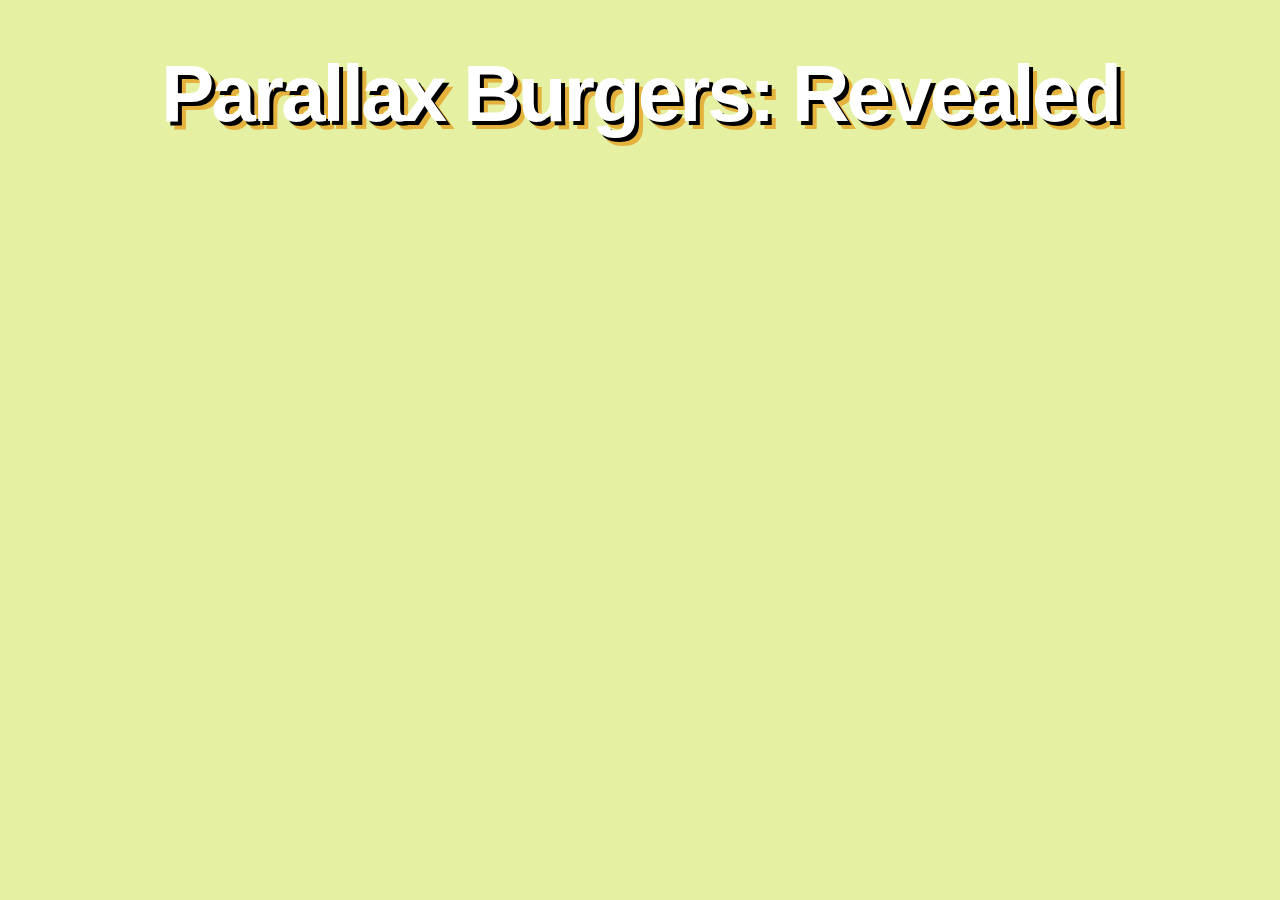
==== files/parallax/index.html @ 28dbecb2 "parallax burgers" ====
<!DOCTYPE html>
<html>
  <head>
    <title>Parallax Burger</title>
    <script src="http://ajax.googleapis.com/ajax/libs/jquery/1.7.1/jquery.min.js" type="text/javascript"></script>
    <script type="text/javascript">
    </script>
    <style>
      /** Parallax Burger Styles **/
      html {
        font-family: sans-serif;
        font-size: 18px;
        line-height: 1.5;
        color: #222;
      }

      body {
        background: #e6f0a3; /* Old browsers */
        background: linear-gradient(top, #e6f0a3 0%,#d2e638 50%,#c3d825 100%);
      }

      h1 {
        text-align: center;
        font-size: 80px;
        line-height: 1;
        font-weight: bold;
        letter-spacing: -3px;
        color: #FFF;
        text-shadow: #000 4px 4px, #E5B33D 8px 8px;
      }
    </style>
  </head>
  <body>
    <h1>Parallax Burgers: Revealed</h1>
  </body>
</html>
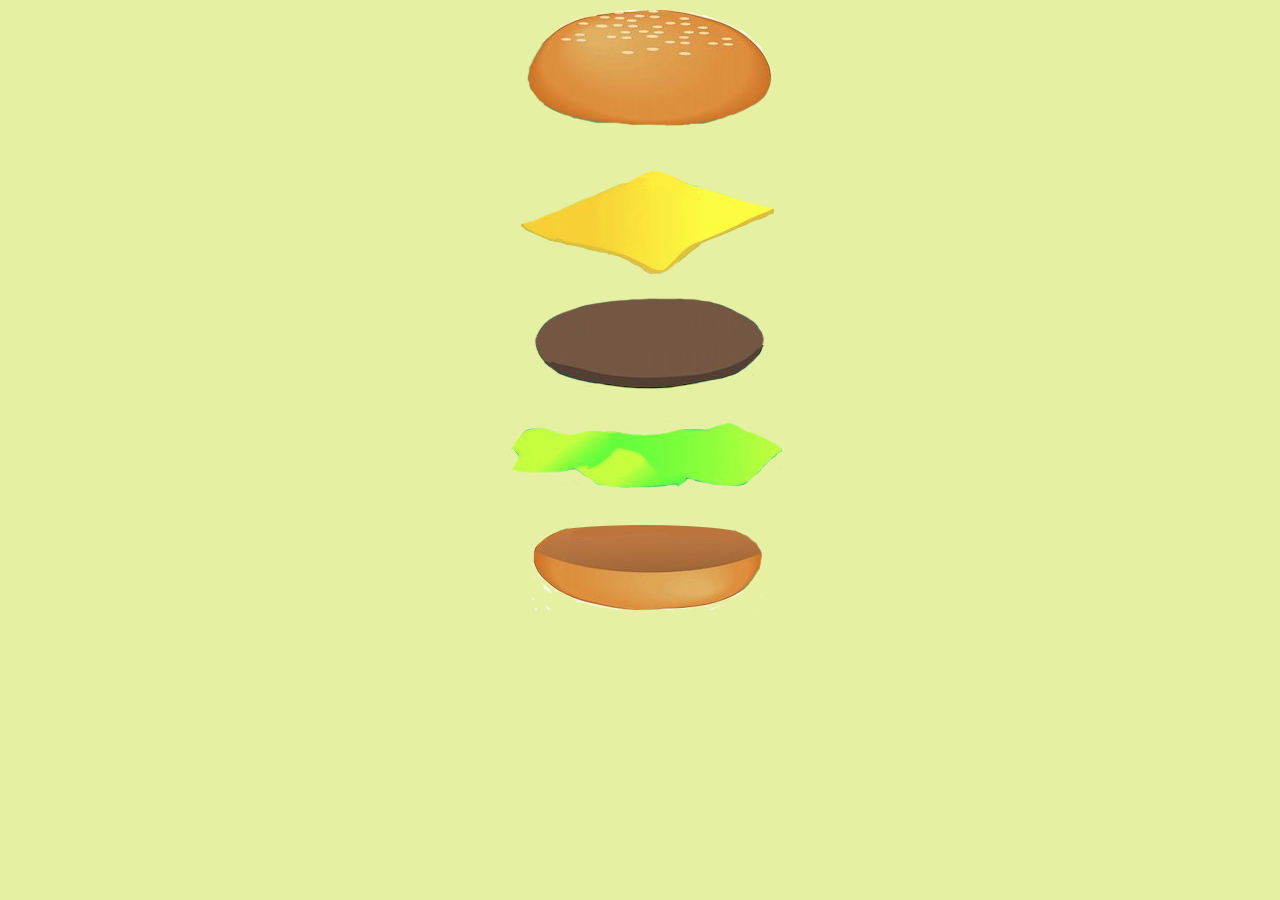
==== commit fba83406: "burger" ====
--- a/files/parallax/index.html
+++ b/files/parallax/index.html
@@ -17,20 +17,94 @@
       body {
         background: #e6f0a3; /* Old browsers */
         background: linear-gradient(top, #e6f0a3 0%,#d2e638 50%,#c3d825 100%);
+        text-align: center;
+        height: 710px;
+        overflow-x: hidden;
       }
 
       h1 {
+        width: 100%;
         text-align: center;
-        font-size: 80px;
+        font-size: 60px;
         line-height: 1;
         font-weight: bold;
-        letter-spacing: -3px;
+        letter-spacing: 2px;
         color: #FFF;
-        text-shadow: #000 4px 4px, #E5B33D 8px 8px;
+        text-shadow: #E5B33D 4px 4px;
+        position: absolute;
+        top: 100px;
+        display: none;
+      }
+      
+      div {
+        position: absolute;
+        width: 100%;
+      }
+      
+      #top-bun {
+        top: 10px;
+        height: 116px;
+        background: url(img/top-bun.png) no-repeat center center;
+        z-index: 5;
+      }
+
+      #cheese {
+        top: 160px;
+        height: 125px;
+        background: url(img/cheese.png) no-repeat center center;
+        z-index: 4;
+      }
+
+      #patty {
+        position: fixed;
+        top: 290px;
+        height: 99px;
+        background: url(img/patty.png) no-repeat center center;
+        z-index: 3;
+      }
+
+      #lettuce {
+        top: 410px;
+        height: 93px;
+        background: url(img/lettuce.png) no-repeat center center;
+        z-index: 2;
+      }
+
+      #bottom-bun {
+        top: 510px;
+        height: 100px;
+        background: url(img/bottom-bun.png) no-repeat center center;
+        z-index: 1;
       }
     </style>
   </head>
   <body>
-    <h1>Parallax Burgers: Revealed</h1>
+    <h1>Burger</h1>
+    <div id="top-bun"></div>
+    <div id="cheese"></div>
+    <div id="patty"></div>
+    <div id="lettuce"></div>
+    <div id="bottom-bun"></div>
+
+    <script>
+      $(window).bind('scroll',function(e){
+        parallaxScroll();
+      });
+ 
+      function parallaxScroll(){
+        var scrolled = $(window).scrollTop();
+        console.log(scrolled);
+        $('#top-bun').css('top',(10+scrolled*5)+'px');
+        $('#cheese').css('top',(160+scrolled*3)+'px');
+        $('#lettuce').css('top',(410-scrolled*.6)+'px');
+        $('#bottom-bun').css('top',(510-scrolled*2)+'px');
+
+        if (scrolled > 55) {
+          $('h1').fadeIn();
+        } else {
+          $('h1').fadeOut();
+        }   
+      }
+    </script>
   </body>
 </html>